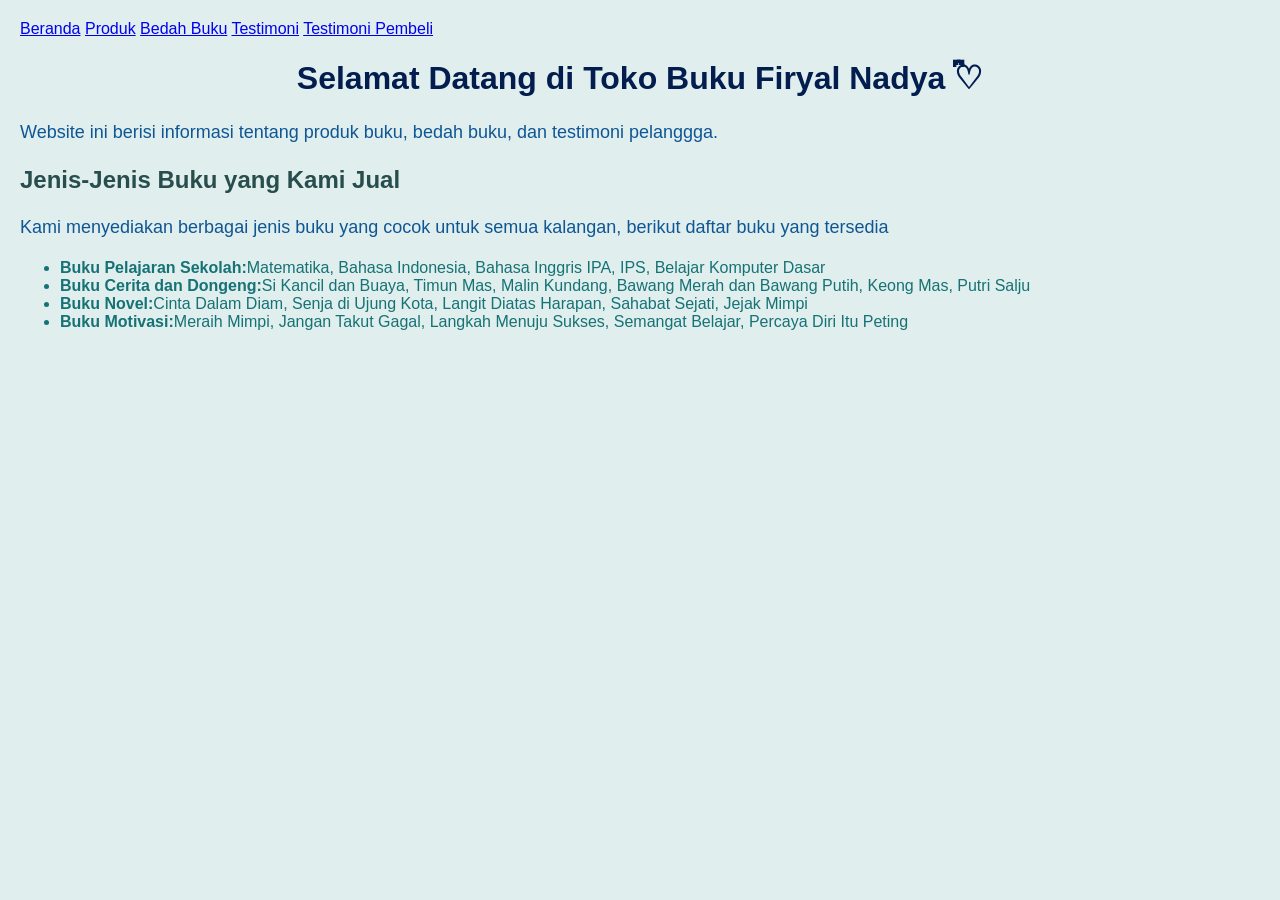
==== index.html @ 9df51848 "Add files via upload" ====
<!DOCTYPE html>
<html lang="id">
<head>
<meta charset="UTF-8">
<meta name="viewport" content="width=device-width, initial-scale=1.0">
<title>Profil Usaha Buku</title>
<link rel="stylesheet" href="style.css">
</head>
<body>
<nav>
<a href="index.html">Beranda</a>
<a href="produk.html">Produk</a>
<a href="bedah-buku.html">Bedah Buku</a>
<a href="testimoni.html">Testimoni</a>
<a href="tampil-testimoni.html">Testimoni Pembeli</a>
</nav>
<h1>Selamat Datang di Toko Buku Firyal Nadya  ♡ྀི </h1>
<p>Website ini berisi informasi tentang produk buku, bedah buku, dan testimoni pelanggga.</p>
<h2>Jenis-Jenis Buku yang Kami Jual</h2>
<p>Kami menyediakan berbagai jenis buku yang cocok untuk semua kalangan, berikut daftar buku yang tersedia </p>
<ul>
<li><strong>Buku Pelajaran Sekolah:</strong>Matematika, Bahasa Indonesia, Bahasa Inggris IPA, IPS, Belajar Komputer Dasar</li><li><strong>Buku Cerita dan Dongeng:</strong>Si Kancil dan Buaya, Timun Mas, Malin Kundang, Bawang Merah dan Bawang Putih, Keong Mas, Putri Salju</li>
<li><strong>Buku Novel:</strong>Cinta Dalam Diam, Senja di Ujung Kota, Langit Diatas Harapan, Sahabat Sejati, Jejak Mimpi</li>
<li><strong>Buku Motivasi:</strong>Meraih Mimpi, Jangan Takut Gagal, Langkah Menuju Sukses, Semangat Belajar, Percaya Diri Itu Peting </li></ul>
<body>
</html>
---- style.css ----
body {
    background-color: rgb(224, 238, 238);
    font-family: Arial, Helvetica, sans-serif;
    color: cadetblue;
    margin: 20px;
    }
    h1 {
    color: rgb(2, 29, 78);
    text-align: center;
    }
    h2 {
    color: rgb(40, 77, 77);
    }
    p {
    color: rgb(15, 86, 148);
    font-size: 18px;
    text-align: left;
    line-height: 1.5;
    }
    ul {
    color: rgb(22, 114, 116);
    }
    .daftar-produk {
        display: grid;
        grid-template-columns: repeat(auto-fit,minmax(250px, 1fr));
        gap: 20px;
        padding: 20px;
    }
    .produk {
        background-color: #fff;
        border: 1px solid #ddd ;
        padding: 15px;
        border-radius: 10px;
        text-align: center;
        box-shadow: 0 2px 6px rgba(0, 0, 0, 0.1);
    }
    .produk  img {
        width: 150px;
        height:auto;
        border-radius: 5px;
        margin-bottom: 10px;
    }
    .produk h2 {
        font-size: 20px;
        color: #2c3e50;
    }
    .produk h3 {
        font-size: 16px;
        color: #2c3e50;

    }
    .harga {
        font-weight: bold;
        color: #27ae60;  
    }
    .deskripsi {
        font-size: 14px;
        color: #555;
    }
    .artikel {
        max-width: 700px;
        margin:auto;
        padding:20px;
        background-color: #fdfdfd;
        font-family: Georgia, serif;
        line-height: 1.8;
    }
    .artikel .penulis {
        font-style: italic;
        color: #666;
        margin-bottom: 20px;
    }
    .artikel .sampul {
        width: 180px;
        float: right;
        margin: 0 0 20px 20px;
        border: 1px solid #ccc;
        box-shadow: 2px 2px 6px rgba(0,0,0,0.1);
    }
    .artikel blockquote {
        font-style: italic;
        padding-left: 20px;
        margin: 20px 0;
        border-left: 4px solid #999;
        color: #444;
        background-color: #f9f9f9;    
    }
    .btn-kembali {
        display: inline-block;
        margin-top: 30px;
        padding: 10px 16px;
        background-color: #0066cc;
        color: white;
        text-decoration: none;
        border-radius: 4px;
    }
    .btn-kembali:hover {
        background-color: #004d99;
    }
    .formulir {
        max-width: 600px;
        margin: auto;
        padding: 20px;
        background-color: #fafafa;
        border-radius: 10px;
        box-shadow: 0 0 10px rgba(0,0,0,0.1);
    }
    
    form label {
        display: block;
        margin-top: 10px;
        font-weight: bold;
    }
    
    form input,
    form select,
    form textarea {
        width: 100%;
        padding: 8px;
        margin-top: 5px;
        margin-bottom: 15px;
        border-radius: 5px;
        border: 1px solid #ccc;
    }
    
    form button {
        background-color: #3498db;
        color: white;
        padding: 8px 15px;
        border: none;
        border-radius: 5px;
        cursor: pointer;
    }
    
    form button:hover {
        background-color: #2980b9;
    }
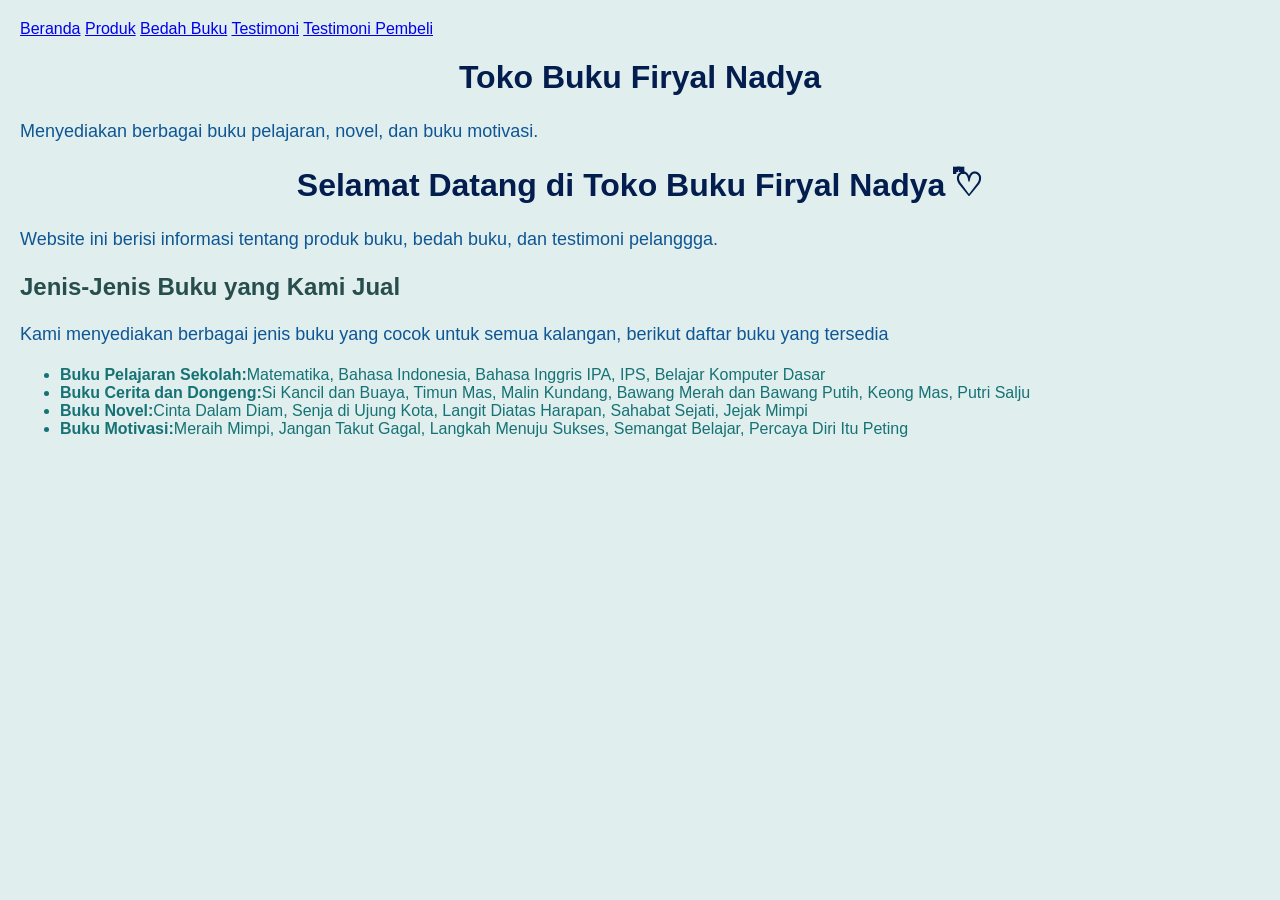
==== commit 7f683a06: "Update index.html" ====
--- a/index.html
+++ b/index.html
@@ -14,6 +14,12 @@
 <a href="testimoni.html">Testimoni</a>
 <a href="tampil-testimoni.html">Testimoni Pembeli</a>
 </nav>
+<header class="banner">
+    <div class="banner-text">
+        <h1>Toko Buku Firyal Nadya</h1>
+        <p>Menyediakan berbagai buku pelajaran, novel, dan buku motivasi.</p>
+    </div>
+</header>
 <h1>Selamat Datang di Toko Buku Firyal Nadya  ♡ྀི </h1>
 <p>Website ini berisi informasi tentang produk buku, bedah buku, dan testimoni pelanggga.</p>
 <h2>Jenis-Jenis Buku yang Kami Jual</h2>
@@ -23,4 +29,5 @@
 <li><strong>Buku Novel:</strong>Cinta Dalam Diam, Senja di Ujung Kota, Langit Diatas Harapan, Sahabat Sejati, Jejak Mimpi</li>
 <li><strong>Buku Motivasi:</strong>Meraih Mimpi, Jangan Takut Gagal, Langkah Menuju Sukses, Semangat Belajar, Percaya Diri Itu Peting </li></ul>
 <body>
-</html>+
+</html>
--- a/style.css
+++ b/style.css
@@ -134,4 +134,70 @@
     
     form button:hover {
         background-color: #2980b9;
-    }+
+    }
+.kontak{
+    max-width: 700px;
+    margin: 30px auto;
+    background-color: #e7f0f2;
+    padding: 25px;
+    border-radius: 10px;
+    box-shadow: 0 3px 8px rgba(0,0,0,0.1);
+}
+
+.kontak h2{
+    text-align: center;
+    color: #0d2b52;
+}
+
+.kontak label{
+    font-weight: bold;
+    color: #1f3a4d;
+}
+
+.kontak input,
+.kontak textarea{
+    width: 100%;
+    padding: 8px;
+    margin-top: 5px;
+    margin-bottom: 15px;
+    border: 1px solid #b5c9cc;
+    border-radius: 5px;
+}
+
+.kontak button{
+    background-color: #0d2b52;
+    color: white;
+    padding: 10px 15px;
+    border: none;
+    border-radius: 5px;
+    cursor: pointer;
+}
+
+.kontak button:hover{
+    background-color: #1f4a7a;
+}
+
+.event{
+    display: grid;
+    grid-template-columns: repeat(auto-fit,minmax(250px,1fr));
+    gap: 20px;
+    padding: 30px;
+}
+
+.kartu-event{
+    background-color: #e7f0f2;
+    padding: 20px;
+    border-radius: 10px;
+    text-align: center;
+    box-shadow: 0 3px 8px rgba(0,0,0,0.1);
+}
+
+.kartu-event h3{
+    color: #0d2b52;
+}
+
+.kartu-event p{
+    color: #2c3e50;
+    font-size: 14px;
+}
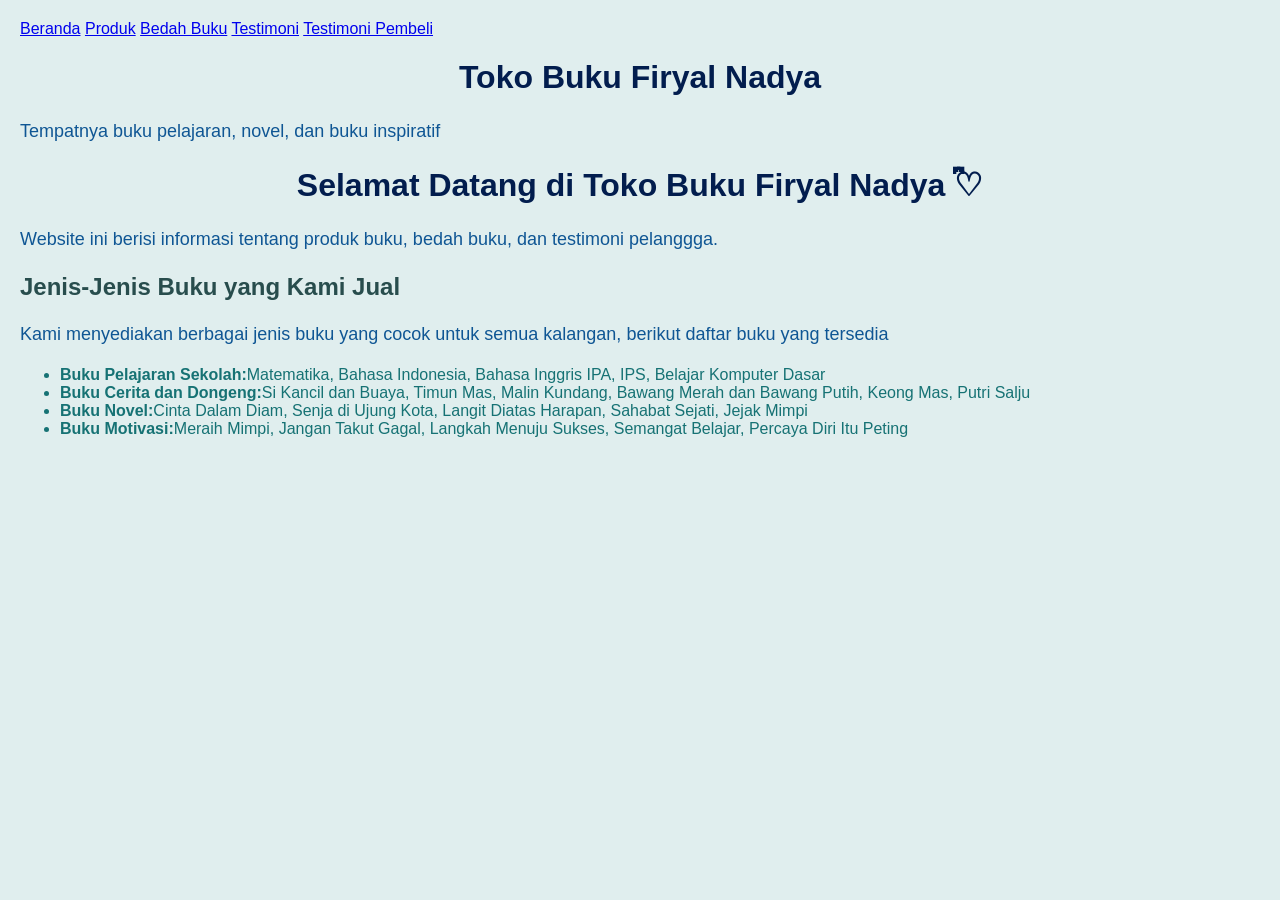
==== commit 538c9467: "Update index.html" ====
--- a/index.html
+++ b/index.html
@@ -17,7 +17,7 @@
 <header class="banner">
     <div class="banner-text">
         <h1>Toko Buku Firyal Nadya</h1>
-        <p>Menyediakan berbagai buku pelajaran, novel, dan buku motivasi.</p>
+        <p>Tempatnya buku pelajaran, novel, dan buku inspiratif</p>
     </div>
 </header>
 <h1>Selamat Datang di Toko Buku Firyal Nadya  ♡ྀི </h1>
@@ -31,3 +31,4 @@
 <body>
 
 </html>
+
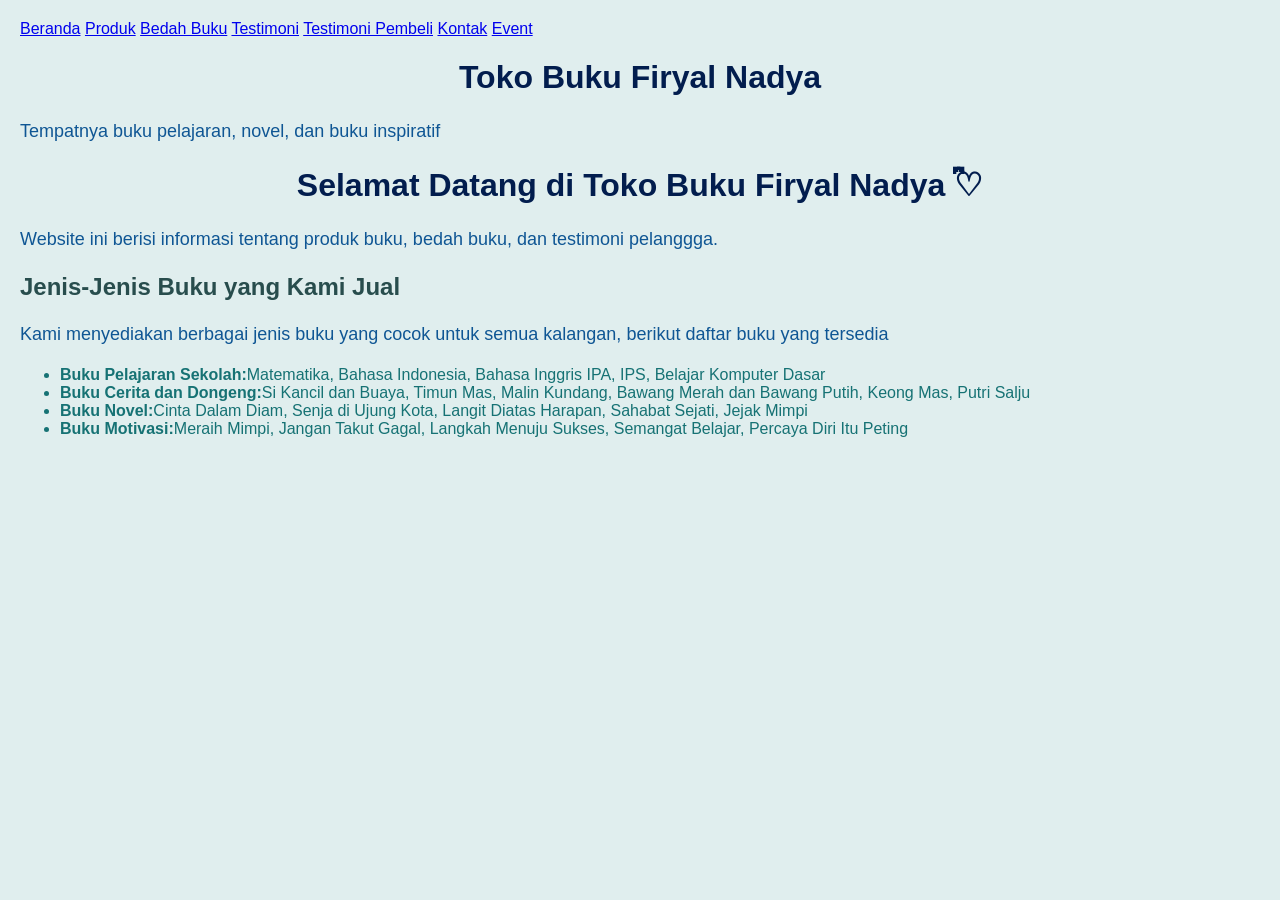
==== commit aab58b0b: "Update index.html" ====
--- a/index.html
+++ b/index.html
@@ -13,6 +13,8 @@
 <a href="bedah-buku.html">Bedah Buku</a>
 <a href="testimoni.html">Testimoni</a>
 <a href="tampil-testimoni.html">Testimoni Pembeli</a>
+<a href="kontak.html">Kontak</a>
+<a href="event.html">Event</a> 
 </nav>
 <header class="banner">
     <div class="banner-text">
@@ -32,3 +34,4 @@
 
 </html>
 
+
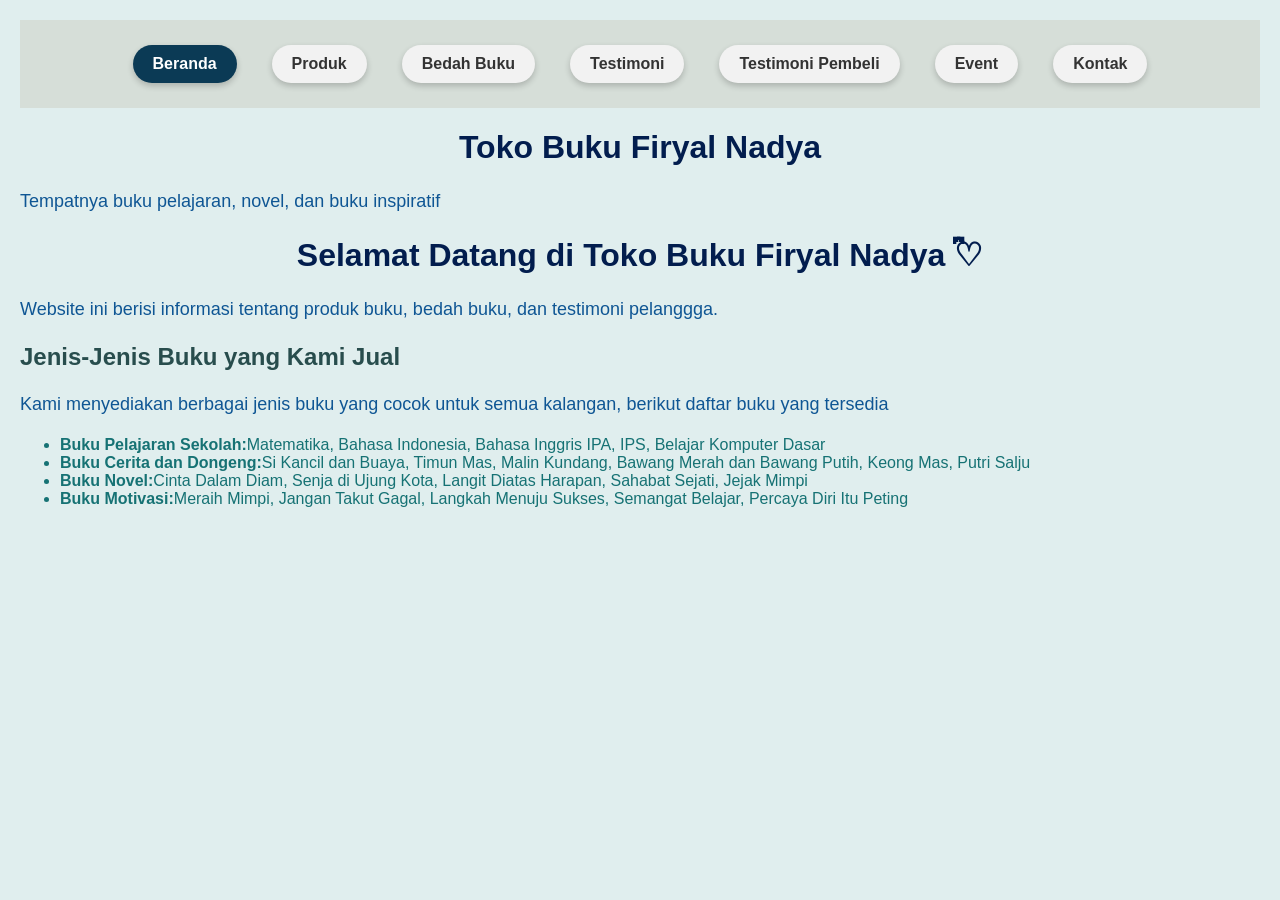
==== commit cd79b0a2: "Update index.html" ====
--- a/index.html
+++ b/index.html
@@ -8,13 +8,13 @@
 </head>
 <body>
 <nav>
-<a href="index.html">Beranda</a>
+<a href="index.html" class="active">Beranda</a>
 <a href="produk.html">Produk</a>
 <a href="bedah-buku.html">Bedah Buku</a>
 <a href="testimoni.html">Testimoni</a>
 <a href="tampil-testimoni.html">Testimoni Pembeli</a>
+<a href="event.html">Event</a>
 <a href="kontak.html">Kontak</a>
-<a href="event.html">Event</a> 
 </nav>
 <header class="banner">
     <div class="banner-text">
@@ -35,3 +35,4 @@
 </html>
 
 
+
--- a/style.css
+++ b/style.css
@@ -197,7 +197,89 @@
     color: #0d2b52;
 }
 
+
 .kartu-event p{
     color: #2c3e50;
     font-size: 14px;
 }
+.hero{
+    height: 400px;
+
+    background:
+    linear-gradient(rgba(15,60,120,0.65), rgba(15,60,120,0.65)),
+    url("https://images.unsplash.com/photo-1495446815901-a7297e633e8d");
+
+    background-size: cover;
+    background-position: center;
+
+    display: flex;
+    justify-content: center;
+    align-items: center;
+
+    text-align: center;
+}
+
+
+.hero-text{
+    color: white;
+}
+
+.hero-text h1{
+    font-size: 50px;
+    letter-spacing: 2px;
+    margin-bottom: 10px;
+}
+
+.hero-text p{
+    font-size: 18px;
+    opacity: 0.9;
+}
+nav{
+    background: #0b4fa3;
+    padding: 12px;
+    text-align: center;
+}
+
+nav a{
+    color: white;
+    text-decoration: none;
+    margin: 10px;
+    font-weight: bold;
+}
+
+nav a:hover{
+    color: #cfe2ff;
+}
+nav{
+    background-color: #d6ded8;
+    padding: 15px;
+    display: flex;
+    justify-content: center;
+    gap: 15px;
+}
+
+
+nav a{
+    text-decoration: none;
+    color: #333;
+    background-color: #f2f2f2;
+    padding: 10px 20px;
+    border-radius: 30px;
+    font-weight: bold;
+    box-shadow: 0 3px 6px rgba(0,0,0,0.2);
+    transition: 0.3s;
+}
+
+
+nav a:hover{
+    background-color: #0b4fa3;
+    color: white;
+}
+
+
+nav a.active{
+    background-color: #0b3a55;
+    color: white;
+}
+
+
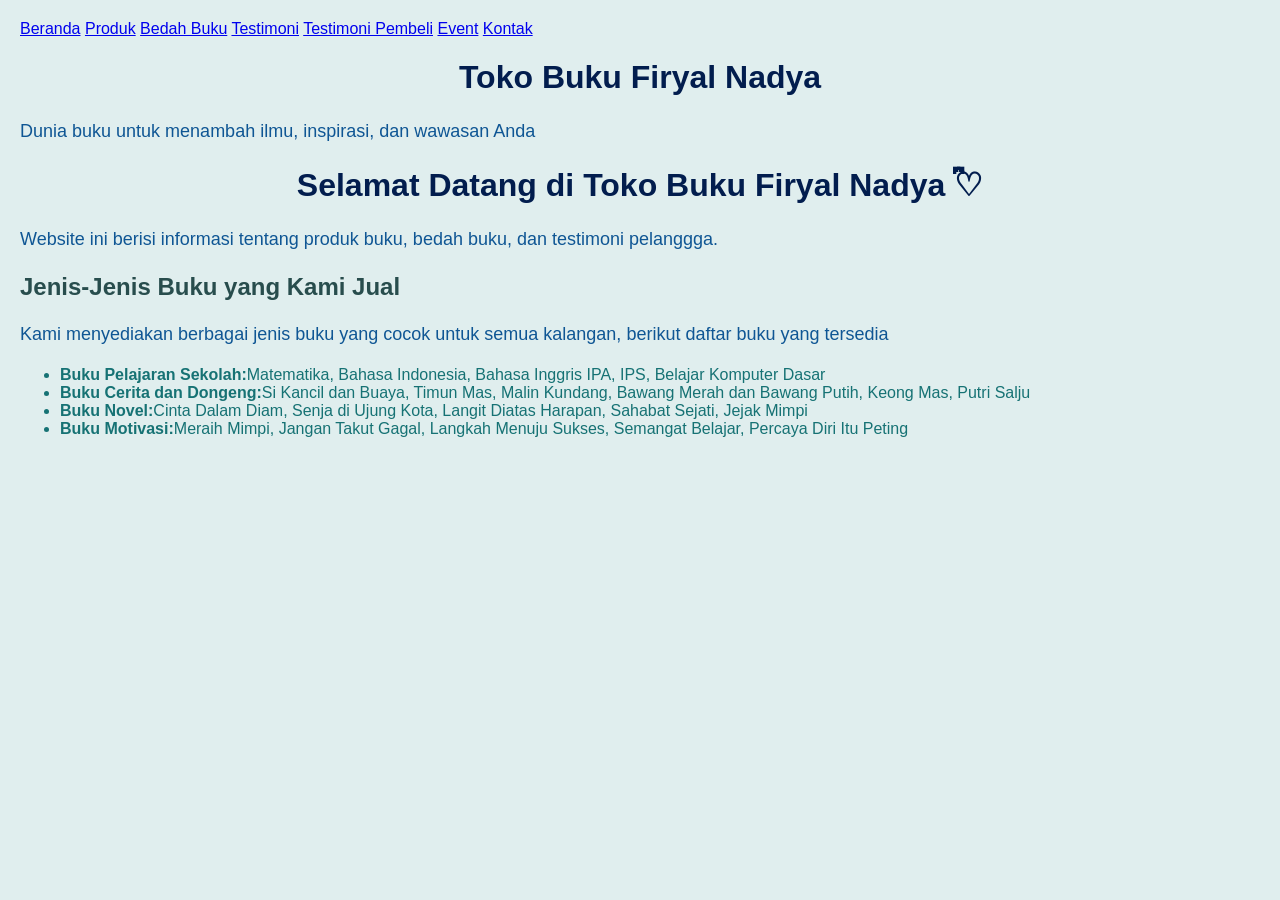
==== commit 3b2aae6e: "Update index.html" ====
--- a/index.html
+++ b/index.html
@@ -19,7 +19,7 @@
 <header class="banner">
     <div class="banner-text">
         <h1>Toko Buku Firyal Nadya</h1>
-        <p>Tempatnya buku pelajaran, novel, dan buku inspiratif</p>
+        <p>Dunia buku untuk menambah ilmu, inspirasi, dan wawasan Anda</p>
     </div>
 </header>
 <h1>Selamat Datang di Toko Buku Firyal Nadya  ♡ྀི </h1>
@@ -36,3 +36,4 @@
 
 
 
+
--- a/style.css
+++ b/style.css
@@ -137,12 +137,16 @@
 
     }
 .kontak{
+   .kontak{
     max-width: 700px;
     margin: 30px auto;
-    background-color: #e7f0f2;
+    background-color: white;
     padding: 25px;
     border-radius: 10px;
     box-shadow: 0 3px 8px rgba(0,0,0,0.1);
+}
+.kontak p{
+    color: #0d3b66;
 }
 
 .kontak h2{
@@ -186,7 +190,8 @@
 }
 
 .kartu-event{
-    background-color: #e7f0f2;
+   .kartu-event{
+    background-color: white;
     padding: 20px;
     border-radius: 10px;
     text-align: center;
@@ -197,6 +202,11 @@
     color: #0d2b52;
 }
 
+
+.event h2{
+    text-align: center;
+    color: #0d3b66;
+}
 
 .kartu-event p{
     color: #2c3e50;
@@ -234,22 +244,7 @@
     font-size: 18px;
     opacity: 0.9;
 }
-nav{
-    background: #0b4fa3;
-    padding: 12px;
-    text-align: center;
-}
-
-nav a{
-    color: white;
-    text-decoration: none;
-    margin: 10px;
-    font-weight: bold;
-}
-
-nav a:hover{
-    color: #cfe2ff;
-}
+
 nav{
     background-color: #d6ded8;
     padding: 15px;
@@ -281,5 +276,57 @@
     background-color: #0b3a55;
     color: white;
 }
-
-
+.banner{
+    background: linear-gradient(135deg, #1e3a8a, #3b82f6);
+    color: white;
+    text-align: center;
+    padding: 60px 20px;
+    border-radius: 15px;
+    margin: 20px;
+    box-shadow: 0 6px 15px rgba(0,0,0,0.2);
+}
+
+.banner{
+  height: 300px;
+  background:
+  linear-gradient(rgba(0,40,90,0.6),rgba(0,40,90,0.6)),
+  url("https://images.unsplash.com/photo-1495446815901-a7297e633e8d");
+  background-size: cover;
+  background-position: center;
+
+  display: flex;
+  flex-direction: column;
+  justify-content: center;
+  align-items: center;
+
+  text-align: center;
+  color: white;
+  border-radius: 15px;
+  margin: 20px;
+}
+
+.banner h1{
+  font-size: 40px;
+}
+
+.banner p{
+  font-size: 18px;
+}
+.kotak{
+    background-color: white;
+    max-width: 600px;
+    margin: 40px auto;
+    padding: 25px;
+    border-radius: 12px;
+    box-shadow: 0 5px 15px rgba(0,0,0,0.1);
+    color: #0d3b66;
+}
+
+.kotak h2{
+    color: #0d3b66;
+}
+
+
+
+
+
